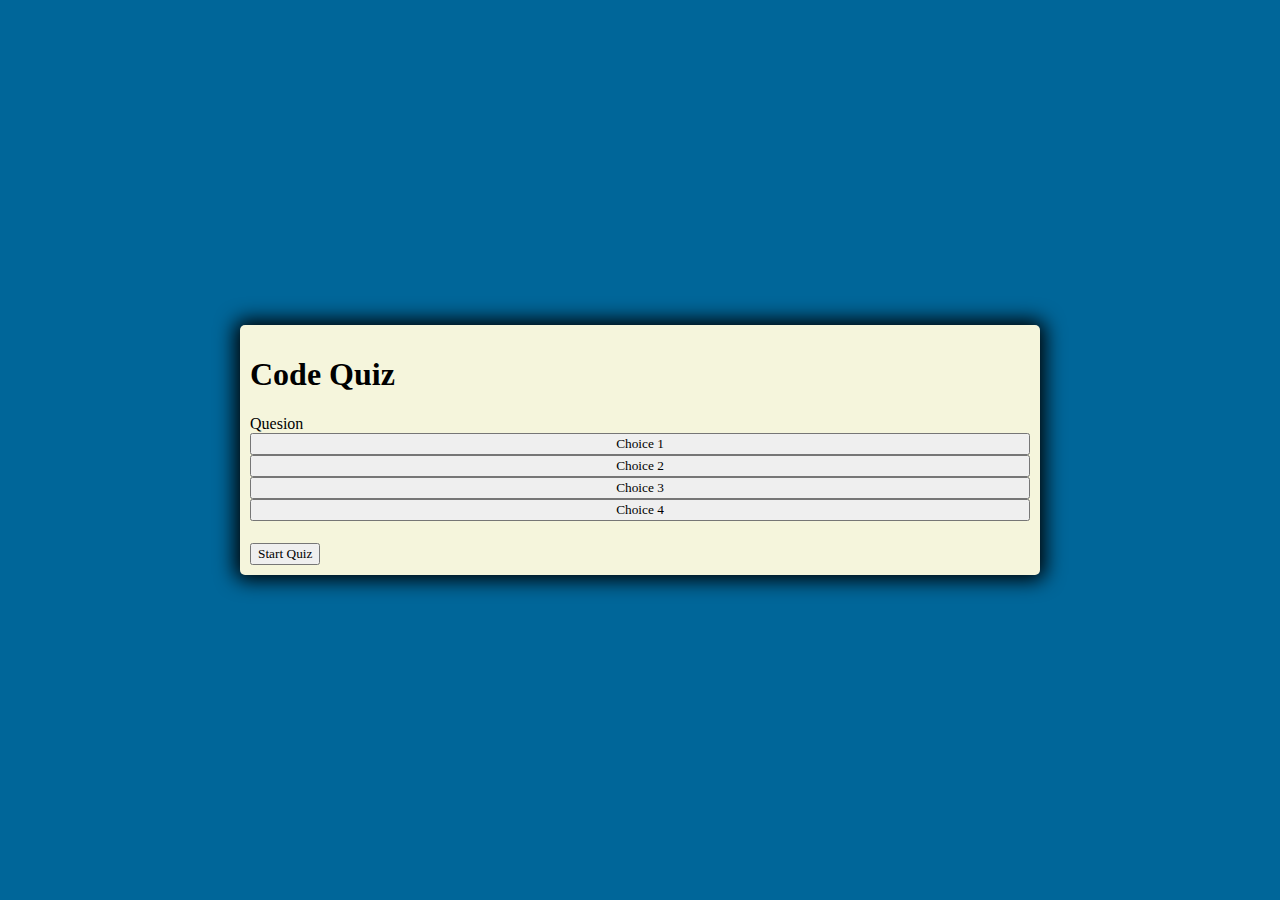
==== 02-Homework/index.html @ 2384cacc "work added for HW4 from class activities added" ====
<!DOCTYPE html>
<html lang="en">

<head>
  <meta charset="UTF-8">
  <meta name="viewport" content="width=device-width, initial-scale=1.0">
  <title>javascript coding quiz</title>
  <link href="style.css" rel="stylesheet">
</head>

<body>
  <main class="container">
    <h1 id="Title"><strong>Code Quiz</strong></h1>

    <section id="question-container" class="hide">
      <div id="question">Quesion</div>
      <div id="answer-buttons" class="btn-grid">
        <button class="btn">Choice 1</button>
        <button class="btn">Choice 2</button>
        <button class="btn">Choice 3</button>
        <button class="btn">Choice 4</button>
      </div>

    </section> 
    <div class="controls">
      <h5 id="timer"></h5>
      <button type="button" class="btn btn-primary" id="start">Start Quiz</button>
    </div>

   













  </main>


  <script src="script.js" type="text/javascript"></script>
</body>

</html>




<!-- <button type="button" class="btn btn-danger">Danger</button> -->
---- 02-Homework/style.css ----
/* Web Dev Simplified (WDS) mentioned that using the ::before and ::after would making working with boxes and boarders easier. Which is good considering the rows and colsway for html looks cluddered to me. */
* , *::before, *::after{
box-sizing: border-box;
font-family: Verdana;
}


/* I used the root to specifically have target control over the background colors. Web Dev Simplified on youtube showed me how to do this using minimal code. I chose to use the same colors since I am still unfamiliar with all of the color numbers. */
:root{
    --hue-neutral: 200;
    --hue-incorrect: 0;
    --hue-correct: 145;
}

/* In the body I removed the padding and margin as well as re-adjusted the width and height to ensure a complete change in background color. My plan is to make this change happen based on conditions. Also, I chose to agree with (WDS) and use the hsl() method to set the background color based on my --hue. I chose to make the hue-neutral 10% lighter. I felt (WDS) 20% was too dark for me.  */

body{
    --hue: var(--hue-neutral);
    padding: 0;
    margin: 0;
    display: flex;
    width: 100vw;
    height: 100vh;
    justify-content: center;
    align-items: center;
    background-color: hsl(var(--hue), 100%, 30%);
}

/* Both below are the css conditionals that I hope to use later. */
body.correct{
    --hue: var(--hue-correct);
}

body.incorrect{
    --hue: var(--hue-incorrect);
}


/* I learned something new!(WDS) showed me how to control the box shadowing of a border. I put in '0' for both the y and x. This will give the shadowing the same impacted look for the whole box. Although I chose to make the fade 3px further and the blur to be 10px darker. I just liked that look better. Also, I like beigh more than the blinding white. */
.container{
    width: 800px;
    max-width: 80%;
    background-color: beige;
    border-radius: 5px;
    padding: 10px;
    box-shadow: 0 0 20px 5px;
}


/*  */
.btn-grid{
    display: grid;
}
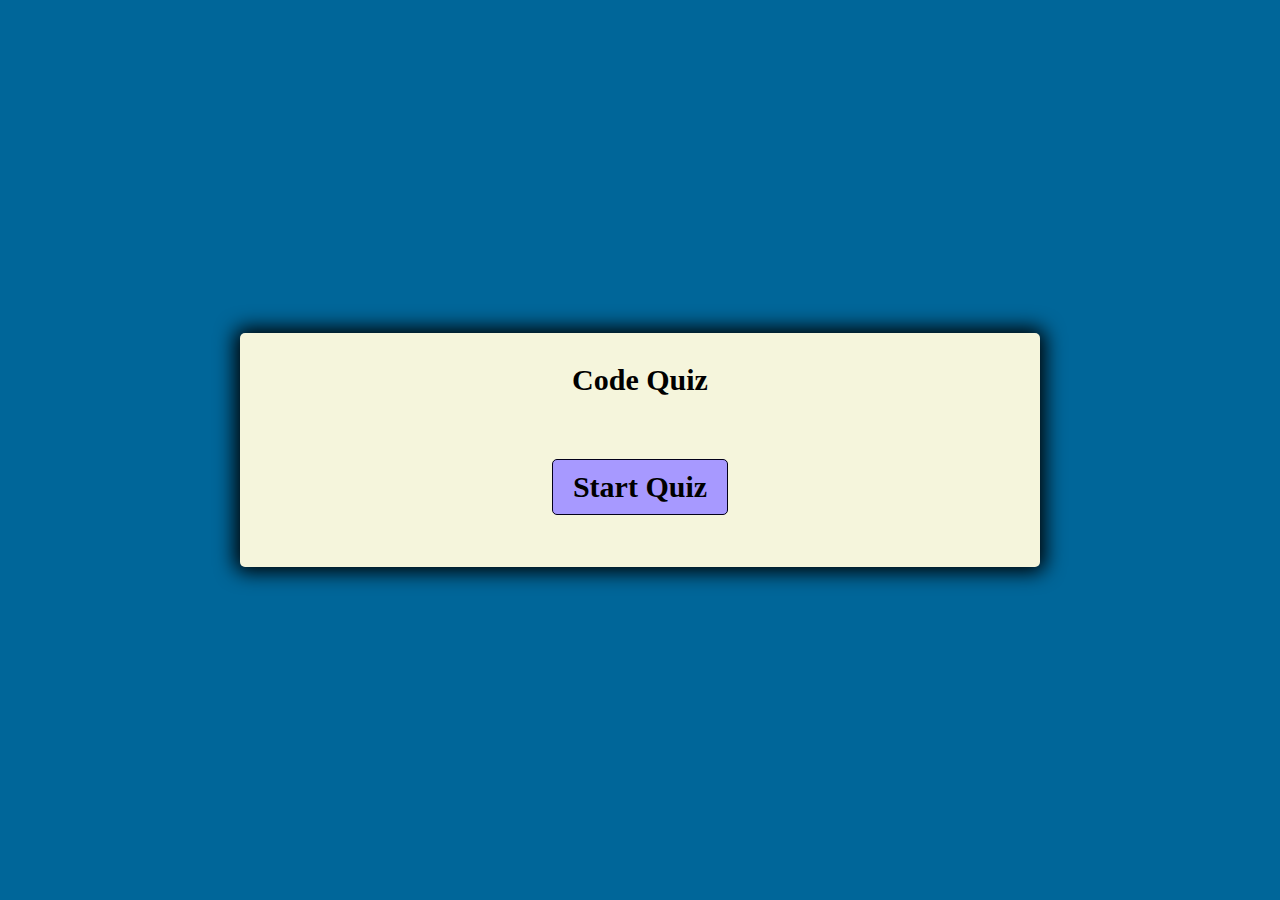
==== commit cf7223ac: "activated timer, appended button selections, randomized questions" ====
--- a/02-Homework/index.html
+++ b/02-Homework/index.html
@@ -15,16 +15,17 @@
     <section id="question-container" class="hide">
       <div id="question">Quesion</div>
       <div id="answer-buttons" class="btn-grid">
-        <button class="btn">Choice 1</button>
+        <!-- <button class="btn">Choice 1</button>
         <button class="btn">Choice 2</button>
         <button class="btn">Choice 3</button>
-        <button class="btn">Choice 4</button>
+        <button class="btn">Choice 4</button> -->
       </div>
 
     </section> 
     <div class="controls">
-      <h5 id="timer"></h5>
-      <button type="button" class="btn btn-primary" id="start">Start Quiz</button>
+      <h6 id="timer"></h6>
+      <button type="button1" class="btn btn-primary" id="start">Start Quiz</button>
+      
     </div>
 
    
--- a/02-Homework/style.css
+++ b/02-Homework/style.css
@@ -2,6 +2,7 @@
 * , *::before, *::after{
 box-sizing: border-box;
 font-family: Verdana;
+font-size: 30px
 }
 
 
@@ -10,6 +11,7 @@
     --hue-neutral: 200;
     --hue-incorrect: 0;
     --hue-correct: 145;
+    --hue-btn-neutral: 248;
 }
 
 /* In the body I removed the padding and margin as well as re-adjusted the width and height to ensure a complete change in background color. My plan is to make this change happen based on conditions. Also, I chose to agree with (WDS) and use the hsl() method to set the background color based on my --hue. I chose to make the hue-neutral 10% lighter. I felt (WDS) 20% was too dark for me.  */
@@ -50,4 +52,61 @@
 /*  */
 .btn-grid{
     display: grid;
-}+    grid-template-columns: repeat(2, auto);
+    gap: 10px;
+    margin: 20px 0;
+}
+
+
+/*  */
+.btn{
+    --hue: var(--hue-btn-neutral);
+    border: 1px solid hsl(var(--hue), 100%, 5%);
+    background-color: hsl(var(--hue), 100%, 80%);
+    border-radius: 5px;
+    padding: 5px 10px;
+    color: black;
+    font-size: 20px;
+    outline: none;
+    
+}
+
+.btn:hover{
+    background-color: blanchedalmond;
+}
+
+
+/* Here I wanted the button to change color if the answer was "correct" or "incorrect". */
+.btn.correct{
+--hue: var(--hue-correct);
+}
+
+.btn.incorrect{
+    --hue: var(--hue-incorrect);
+}
+
+
+/* I restyled the "Start Quiz" button a few times before I got what I wanted. I also did research on "rem" and decided that they would be the most stable choice for the start button.  */
+#start{
+    font-size: 1rem;
+    font-weight: bold;
+    padding: 10px 20px;
+}
+
+.controls{
+    display: flex;
+    justify-content: center;
+    align-items: center;
+}
+
+/* I thought it was a neat idea to have the start button be first, then go in to the quiz. But I noticed that I needed to do something with the title "Code Quiz". So I made changes to adjust that as well. */
+.hide{
+    display: none;
+}
+
+#Title{
+    display: flex;
+    justify-content: center;
+    align-items: center;
+}
+
